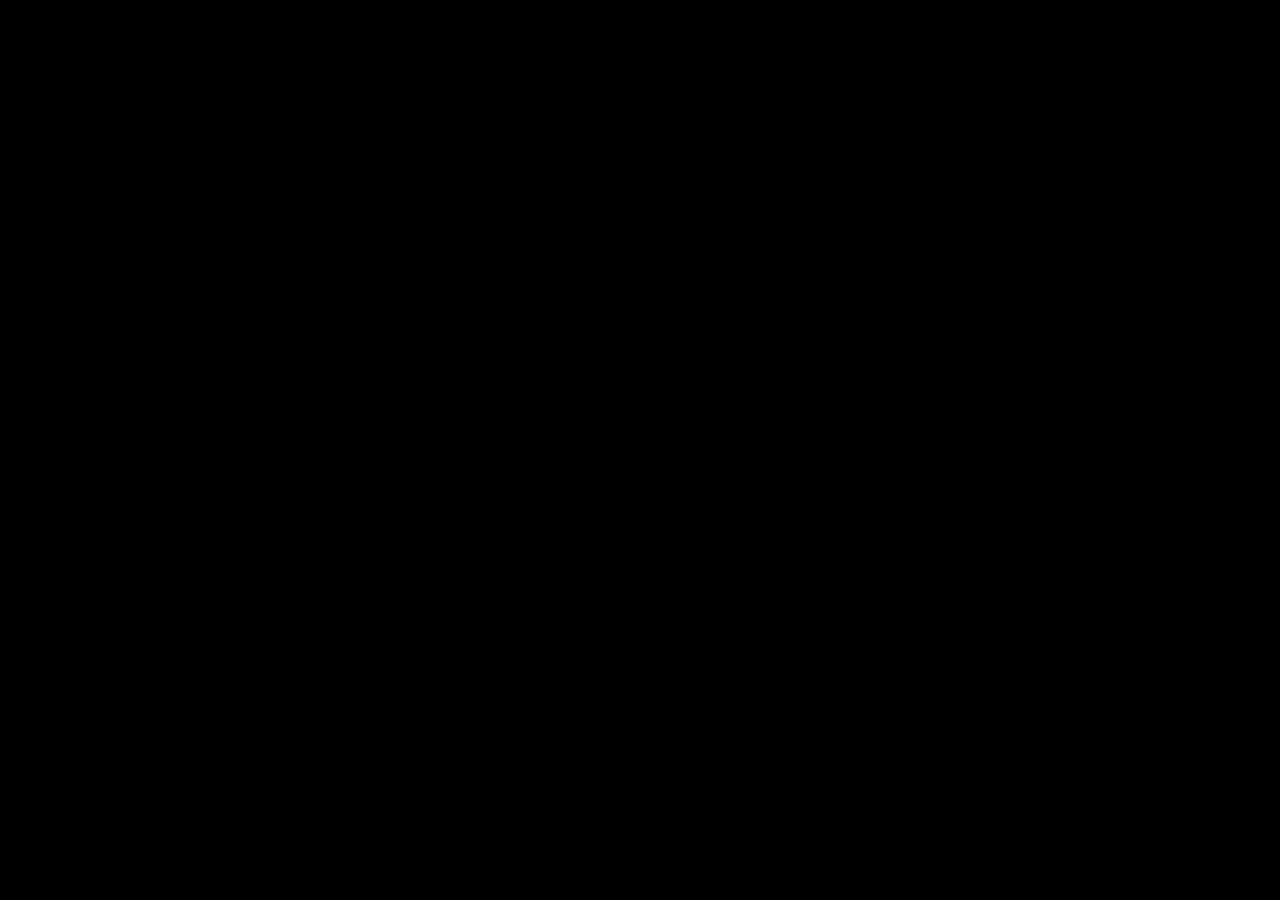
==== CSS/index.html @ 8cc11954 "Feat: rama1" ====
<!DOCTYPE html>
<html lang="en">

<head>
    <link rel="stylesheet" href="/CSS/styles.css">
    <meta charset="UTF-8">
    <meta name="viewport" content="width=device-width, initial-scale=1.0">
    <title>Inicio</title>
</head>

<body>
<h1>hola mundo</h1>
</body>

</html>
---- CSS/styles.css ----
html{
    background-color: black;
}
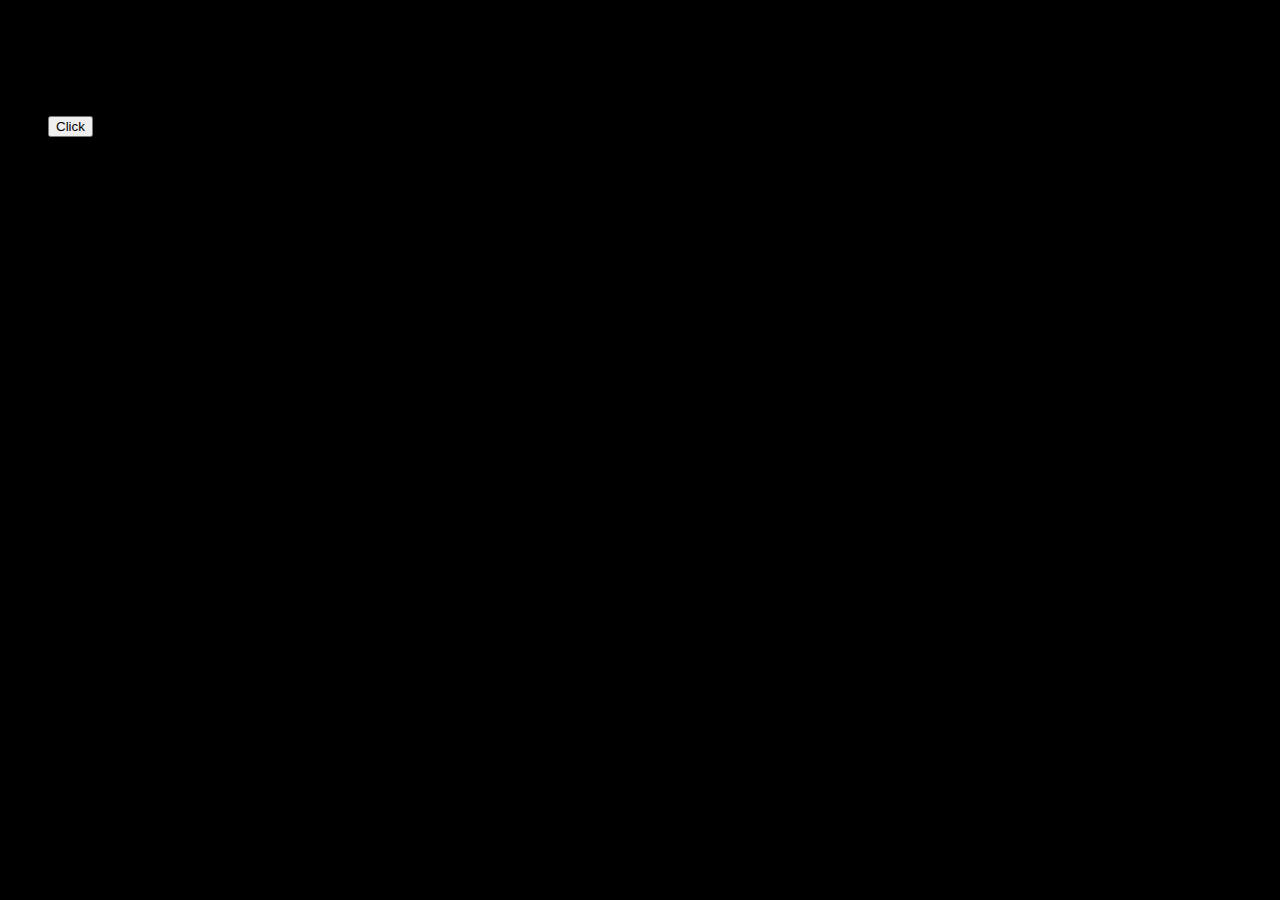
==== commit 7efac49c: "feat cambios del archivo index" ====
--- a/CSS/index.html
+++ b/CSS/index.html
@@ -10,6 +10,16 @@
 
 <body>
 <h1>hola mundo</h1>
+
+<ul>
+<li>Jose</li>
+<li>Josue</li>
+
+<form action="" method="get">
+    <input type="button" value="Click"> 
+</form>
+
+</ul>
 </body>
 
 </html>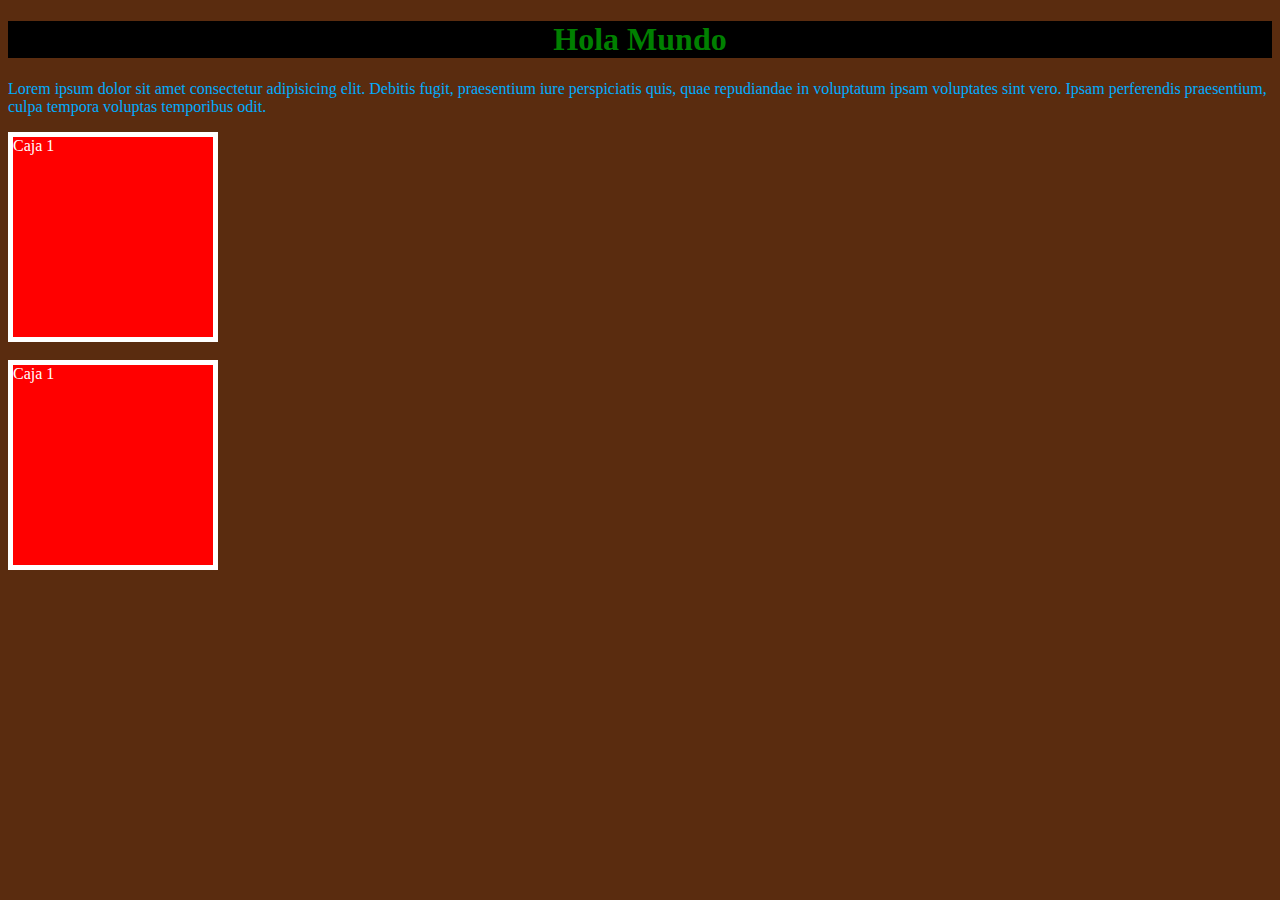
==== commit e7c2d1b6: "Feat: modelo de caja 1" ====
--- a/CSS/index.html
+++ b/CSS/index.html
@@ -9,17 +9,24 @@
 </head>
 
 <body>
-<h1>hola mundo</h1>
+    <h1>Hola Mundo</h1>
 
-<ul>
-<li>Jose</li>
-<li>Josue</li>
+    <p>Lorem ipsum dolor sit amet consectetur adipisicing elit. Debitis fugit, praesentium iure perspiciatis quis, quae
+        repudiandae in voluptatum ipsam voluptates sint vero. Ipsam perferendis praesentium, culpa tempora voluptas
+        temporibus odit.</p>
 
-<form action="" method="get">
-    <input type="button" value="Click"> 
-</form>
+        <div>
 
-</ul>
+Caja 1
+
+        </div>
+<br>
+<div>
+
+    Caja 1
+    
+            </div>
+
 </body>
 
 </html>--- a/CSS/styles.css
+++ b/CSS/styles.css
@@ -1,3 +1,27 @@
 html{
-    background-color: black;
+    background-color: #5a2c0f;
+}
+
+/* sintaxis de css
+selector,etiqueta,clas,ID {
+Propiedad:valor;
+Propiedad:valor;
+Propiedad:valor;
+} */
+
+h1{
+color: green;
+text-align: center;
+background-color: black;
+}
+p{
+color: #00adff;
+
+}
+div{
+background-color: red;
+color: white;
+   width: 200px;
+   height: 200px;
+   border: 5px solid white;
 }